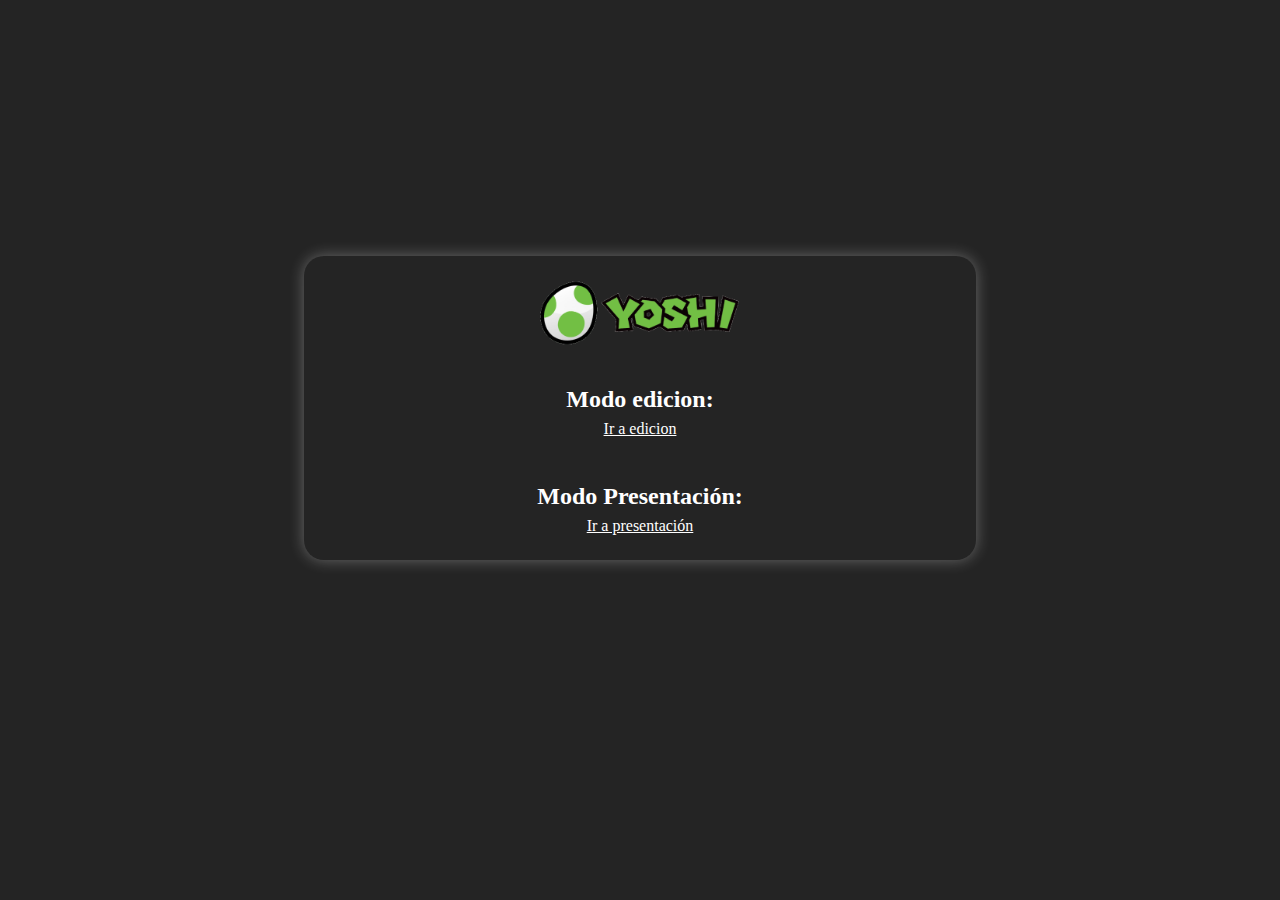
==== index.html @ 9791a259 "update" ====
<!DOCTYPE html>
<html lang="en">
  <head>
    <meta charset="UTF-8" />
    <meta name="viewport" content="width=device-width, initial-scale=1.0" />
    <title>TPO-1</title>
    <link rel="stylesheet" href="style.css" />
  </head>
  <body>
    <main>
      <section class="box-card">
        <img src="./Logo-yoshi.png" alt="Titulo y logo de la pagina(yoshi)" />
        <div class="box-links">
          <h2>Modo edicion:</h2>
          <a
            href="https://www.figma.com/file/7LInee2LtssQYrStjHfWYw/TPO-1?type=design&node-id=0-1&mode=design&t=7PgGVtO1OWGUUOII-0"
            target="_blank"
            rel="noopener noreferrer"
            >Ir a edicion</a
          >
        </div>
        <div class="box-links">
          <h2>Modo Presentación:</h2>
          <a
            href="https://www.figma.com/proto/7LInee2LtssQYrStjHfWYw/TPO-1?type=design&node-id=1-2&scaling=scale-down-width&page-id=0%3A1"
            target="_blank"
            rel="noopener noreferrer"
            >Ir a presentación</a
          >
        </div>
      </section>
    </main>
  </body>
</html>
---- style.css ----
body {
  background-color: #242424;
}
main {
  width: 100%;
  height: 800px;
  display: grid;
  place-items: center;
}
img {
  width: auto;
  max-height: 70px;
}
h2 {
  color: white;
  margin-bottom: 2px;
  text-align: center;
}
.box-card {
  width: 50%;
  gap: 20px;
  box-shadow: 0 0 15px 0 rgba(255, 255, 255, 0.315);
  border-radius: 20px;
  background-color: #242424;
  display: flex;
  flex-direction: column;
  align-items: center;
  justify-content: space-around;
  padding: 20px;
}
.box-links {
  width: 100%;
  height: auto;
  display: flex;
  flex-direction: column;
  align-items: center;
}
a {
  color: white;
  padding: 5px;
  border-radius: 20px;
  width: auto;
  height: auto;
}
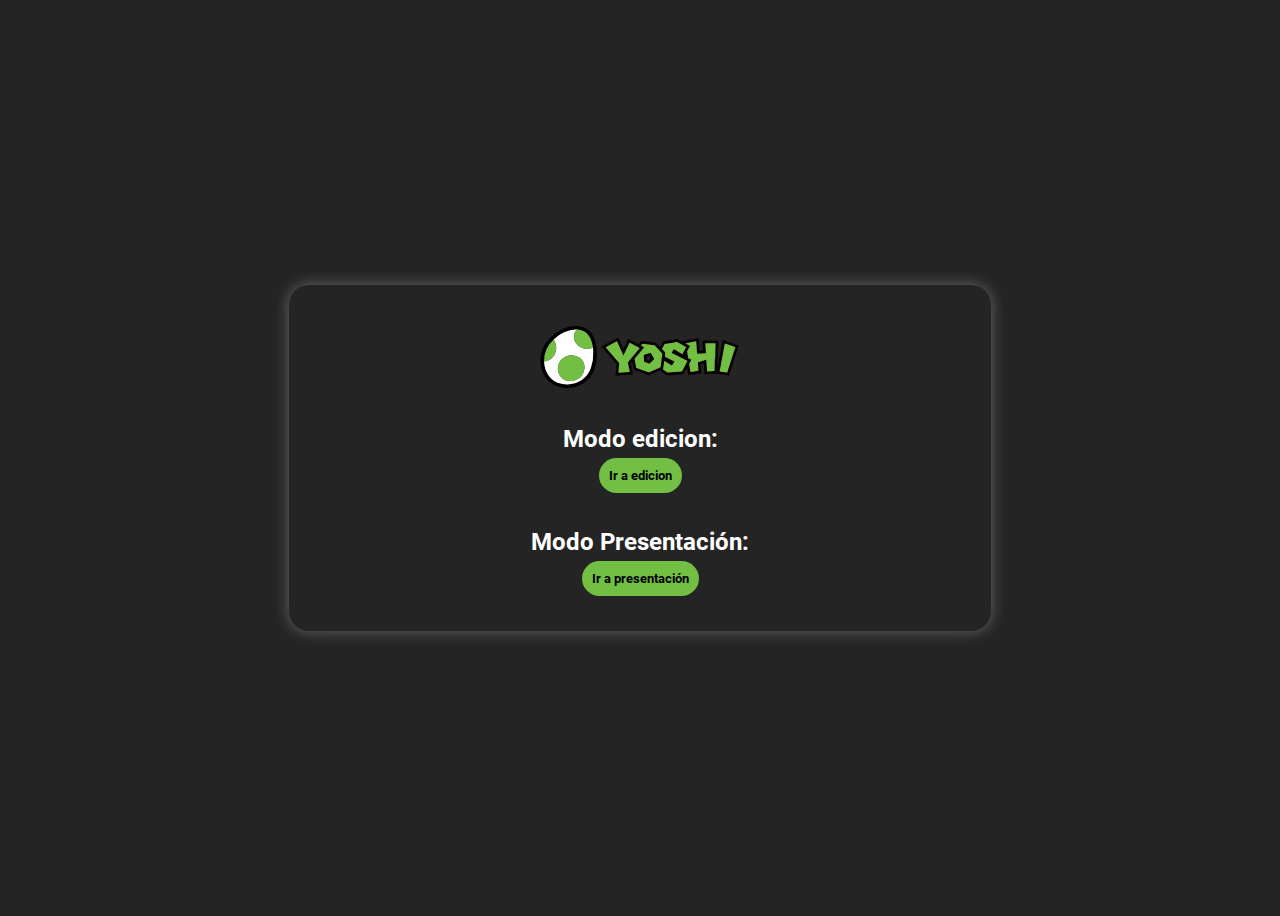
==== commit 3b8b4846: "Update" ====
--- a/index.html
+++ b/index.html
@@ -4,19 +4,22 @@
     <meta charset="UTF-8" />
     <meta name="viewport" content="width=device-width, initial-scale=1.0" />
     <title>TPO-1</title>
-    <link rel="stylesheet" href="style.css" />
+    <link rel="stylesheet" href="./Styles/style.css" />
   </head>
   <body>
     <main>
       <section class="box-card">
-        <img src="./Logo-yoshi.png" alt="Titulo y logo de la pagina(yoshi)" />
+        <img
+          src="./Styles/Logo-yoshi.svg"
+          alt="Titulo y logo de la pagina(yoshi)"
+        />
         <div class="box-links">
           <h2>Modo edicion:</h2>
           <a
             href="https://www.figma.com/file/7LInee2LtssQYrStjHfWYw/TPO-1?type=design&node-id=0-1&mode=design&t=7PgGVtO1OWGUUOII-0"
             target="_blank"
             rel="noopener noreferrer"
-            >Ir a edicion</a
+            ><button>Ir a edicion</button></a
           >
         </div>
         <div class="box-links">
@@ -25,7 +28,7 @@
             href="https://www.figma.com/proto/7LInee2LtssQYrStjHfWYw/TPO-1?type=design&node-id=1-2&scaling=scale-down-width&page-id=0%3A1"
             target="_blank"
             rel="noopener noreferrer"
-            >Ir a presentación</a
+            ><button>Ir a presentación</button></a
           >
         </div>
       </section>
--- a/Styles/style.css
+++ b/Styles/style.css
@@ -0,0 +1,55 @@
+@font-face {
+  font-family: "Roboto";
+  src: url("./Roboto-Bold.ttf");
+}
+body {
+  background-color: #242424;
+  font-family: "Roboto";
+}
+main {
+  width: 100%;
+  height: 100vh;
+  display: grid;
+  place-items: center;
+}
+.box-card {
+  width: 50%;
+  gap: 35px;
+  box-shadow: 0 0 15px 0 rgba(255, 255, 255, 0.315);
+  border-radius: 20px;
+  background-color: #242424;
+  display: flex;
+  flex-direction: column;
+  align-items: center;
+  justify-content: space-around;
+  padding: 35px;
+}
+img {
+  width: auto;
+  max-height: 70px;
+}
+.box-links {
+  width: 100%;
+  gap: 5px;
+  height: auto;
+  display: grid;
+  place-items: center;
+}
+h2 {
+  color: white;
+  margin: 0;
+  text-align: center;
+}
+button {
+  background-color: #72bf44;
+  border: none;
+  border-radius: 30px;
+  padding: 10px;
+  color: black;
+  font-family: "Roboto";
+  cursor: pointer;
+}
+button:hover {
+  background-color: #72bf44;
+  opacity: 0.8;
+}
